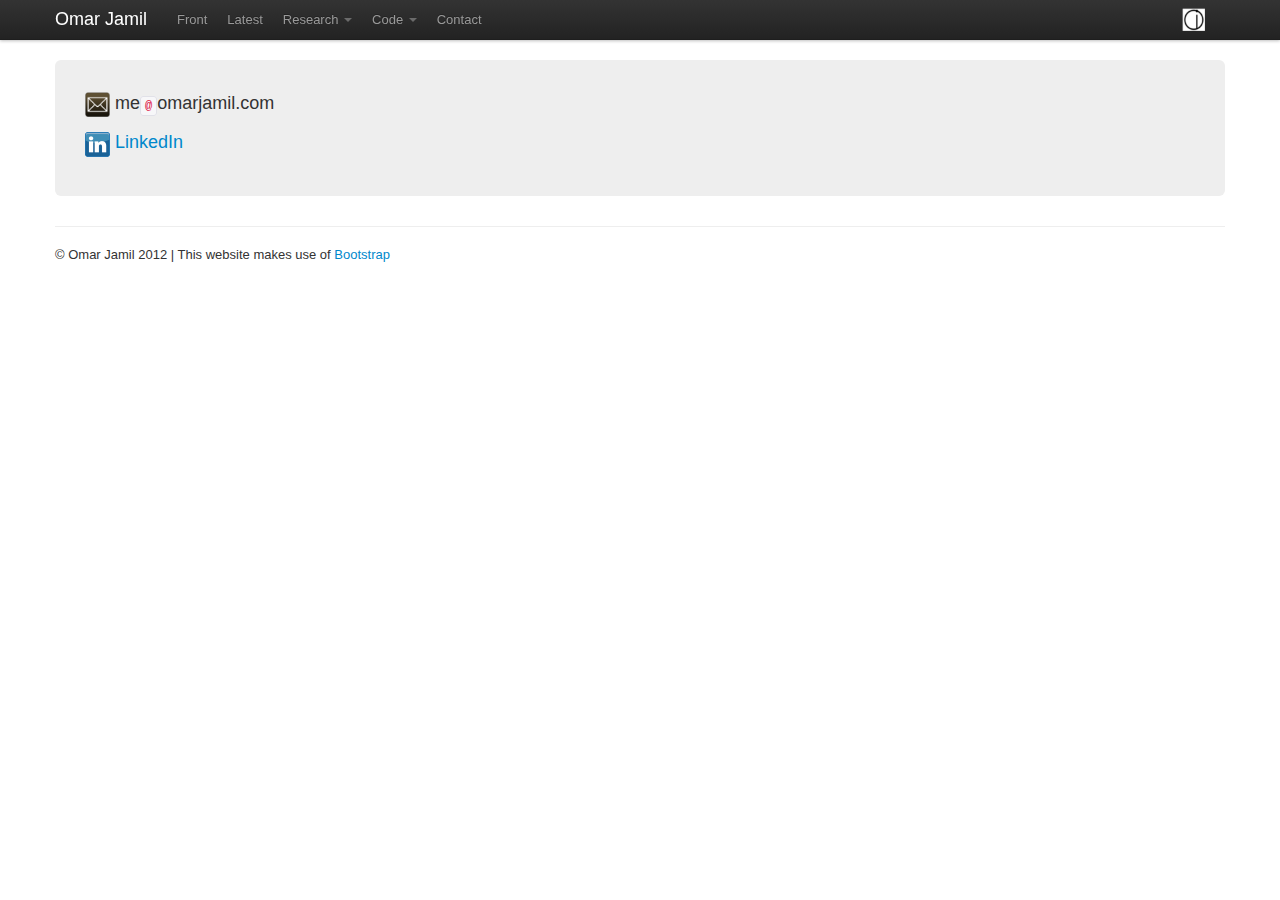
==== contact.html @ 09e5349f "Moved to proper website. More files" ====
<!DOCTYPE html>
<html lang="en">
  <head>
    <meta charset="utf-8">
    <title>Omar Jamil - Contact</title>
    <meta name="Omar Jamil" content="">
    <meta name="Omar Jamil" content="">

    <!-- Le HTML5 shim, for IE6-8 support of HTML elements -->
    <!--[if lt IE 9]>
      <script src="http://html5shim.googlecode.com/svn/trunk/html5.js"></script>
    <![endif]-->
    <!-- Le javascript
    ================================================== -->
    <script src="js/jquery.js"></script>
    <script src="js/bootstrap.js"></script>
    <script src="js/bootstrap-dropdown.js"></script>
    <script>
       $(function () {
       $('.dropdown-toggle').dropdown()
       })
    </script>

    <!-- Google analytics -->
    <script type="text/javascript">
      var _gaq = _gaq || [];
      _gaq.push(['_setAccount', 'UA-22798346-1']);
      _gaq.push(['_setDomainName', 'omarjamil.com']);
      _gaq.push(['_trackPageview']);
      
      (function() {
      var ga = document.createElement('script'); ga.type = 'text/javascript'; ga.async 
      = true;
      ga.src = ('https:' == document.location.protocol ? 'https://ssl' : 'http://www') 
      + '.google-analytics.com/ga.js';
      var s = document.getElementsByTagName('script')[0]; s.parentNode.insertBefore(ga,
      s);
      })();
    </script>

    <!-- Le styles -->
    <link href="css/bootstrap.css" rel="stylesheet">
    <style type="text/css">
      body {
        padding-top: 60px;
        padding-bottom: 40px;
      }
    </style>
    <link href="css/bootstrap-responsive.css" rel="stylesheet">
    <!-- Le fav and touch icons -->
    <link rel="shortcut icon" href="favicon.ico">
    <link rel="apple-touch-icon" href="img/oj_logo_35_35.png">
    <link rel="apple-touch-icon" sizes="72x72" href="img/oj_logo_35_35.png">
    <link rel="apple-touch-icon" sizes="114x114" href="img/oj_logo_35_35.png">
  </head>

  <body>

    <div class="navbar navbar-fixed-top">
      <div class="navbar-inner">
        <div class="container">
          <a class="btn btn-navbar" data-toggle="collapse" data-target=".nav-collapse">
            <span class="icon-bar"></span>
            <span class="icon-bar"></span>
            <span class="icon-bar"></span>
          </a>
          <a class="brand" href="index.html">Omar Jamil</a>
          <a class="brand-right" href="index.html"><img alt='OJ' src="img/oj_logo_35_35.png" height='23' width='23'/></a>
          <div class="nav-collapse">
            <ul class="nav">
              <script type="text/javascript" src="menu.js"></script>
            </ul>
	  </div><!--/.nav-collapse -->
	</div>
      </div>
    </div>

    <div class="container">

      <!-- Main hero unit for a primary marketing message or call to action -->
      <div class="hero-unit">
	<p> <a href="mailto:me@omarjamil.com"><img alt="Email" width='25' height='25' src="img/email.png"/></a> me<code>&#64;</code>omarjamil.com</p>
	<p><a href="http://uk.linkedin.com/pub/omar-jamil/21/243/812" style="text-decoration:none;">
	    <span style="font: 80% Arial,sans-serif; color:#0783B6;">
	      <img src="img/linkedin.png" width="25" height="25" 
		   alt="View Omar Jamil's LinkedIn profile" style="vertical-align:middle" border="0"></span> LinkedIn
	  </a>
	</p>
      </div>

      <hr>

      <footer>
        <p>&copy; Omar Jamil 2012 | This website makes use of <a href="http://twitter.github.com/bootstrap/" title="Bootstrap" target="blank">Bootstrap</a></p>

      </footer>

    </div> <!-- /container -->

    </body>
</html>
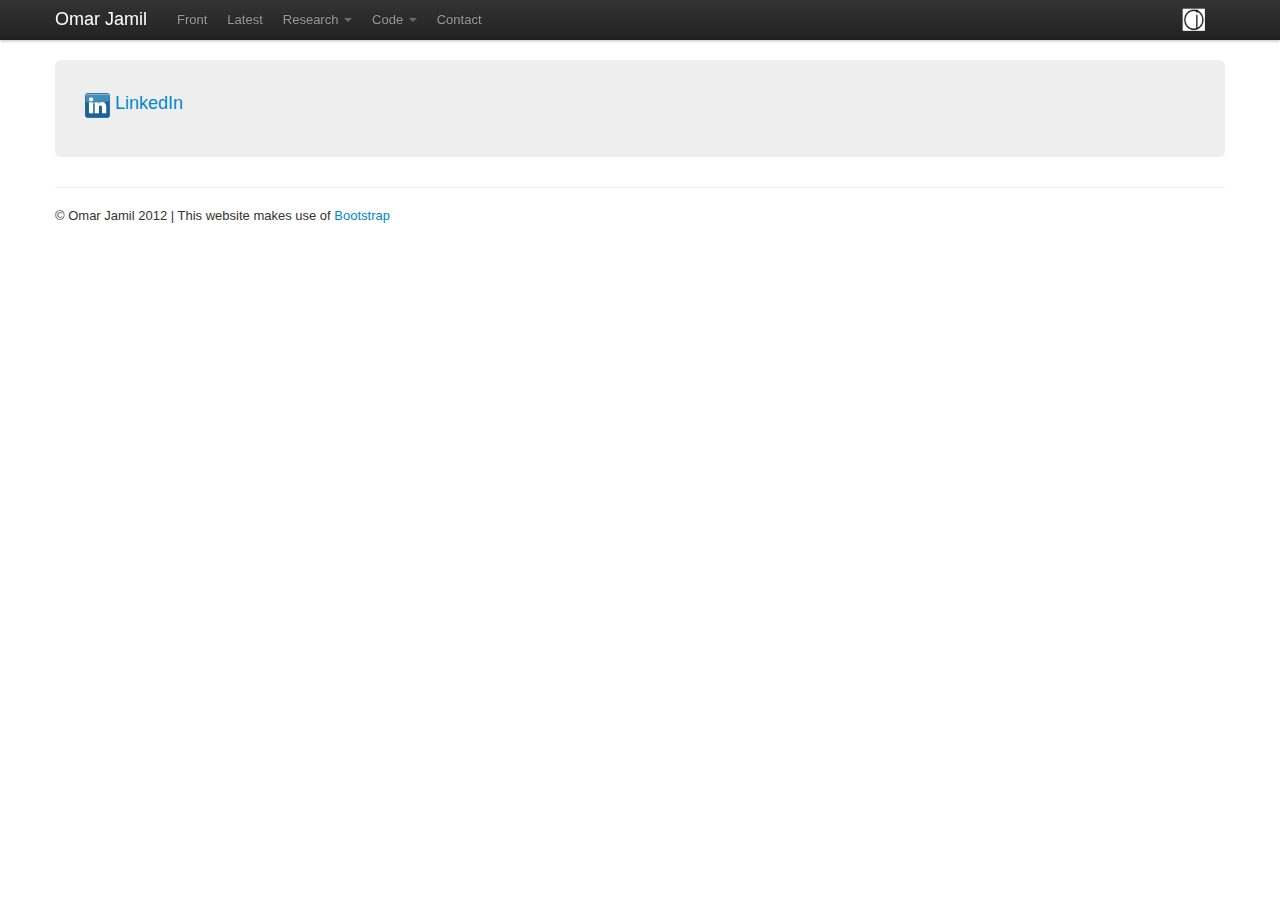
==== commit 41c0d757: "Updated contact" ====
--- a/contact.html
+++ b/contact.html
@@ -79,7 +79,6 @@
 
       <!-- Main hero unit for a primary marketing message or call to action -->
       <div class="hero-unit">
-	<p> <a href="mailto:me@omarjamil.com"><img alt="Email" width='25' height='25' src="img/email.png"/></a> me<code>&#64;</code>omarjamil.com</p>
 	<p><a href="http://uk.linkedin.com/pub/omar-jamil/21/243/812" style="text-decoration:none;">
 	    <span style="font: 80% Arial,sans-serif; color:#0783B6;">
 	      <img src="img/linkedin.png" width="25" height="25" 
